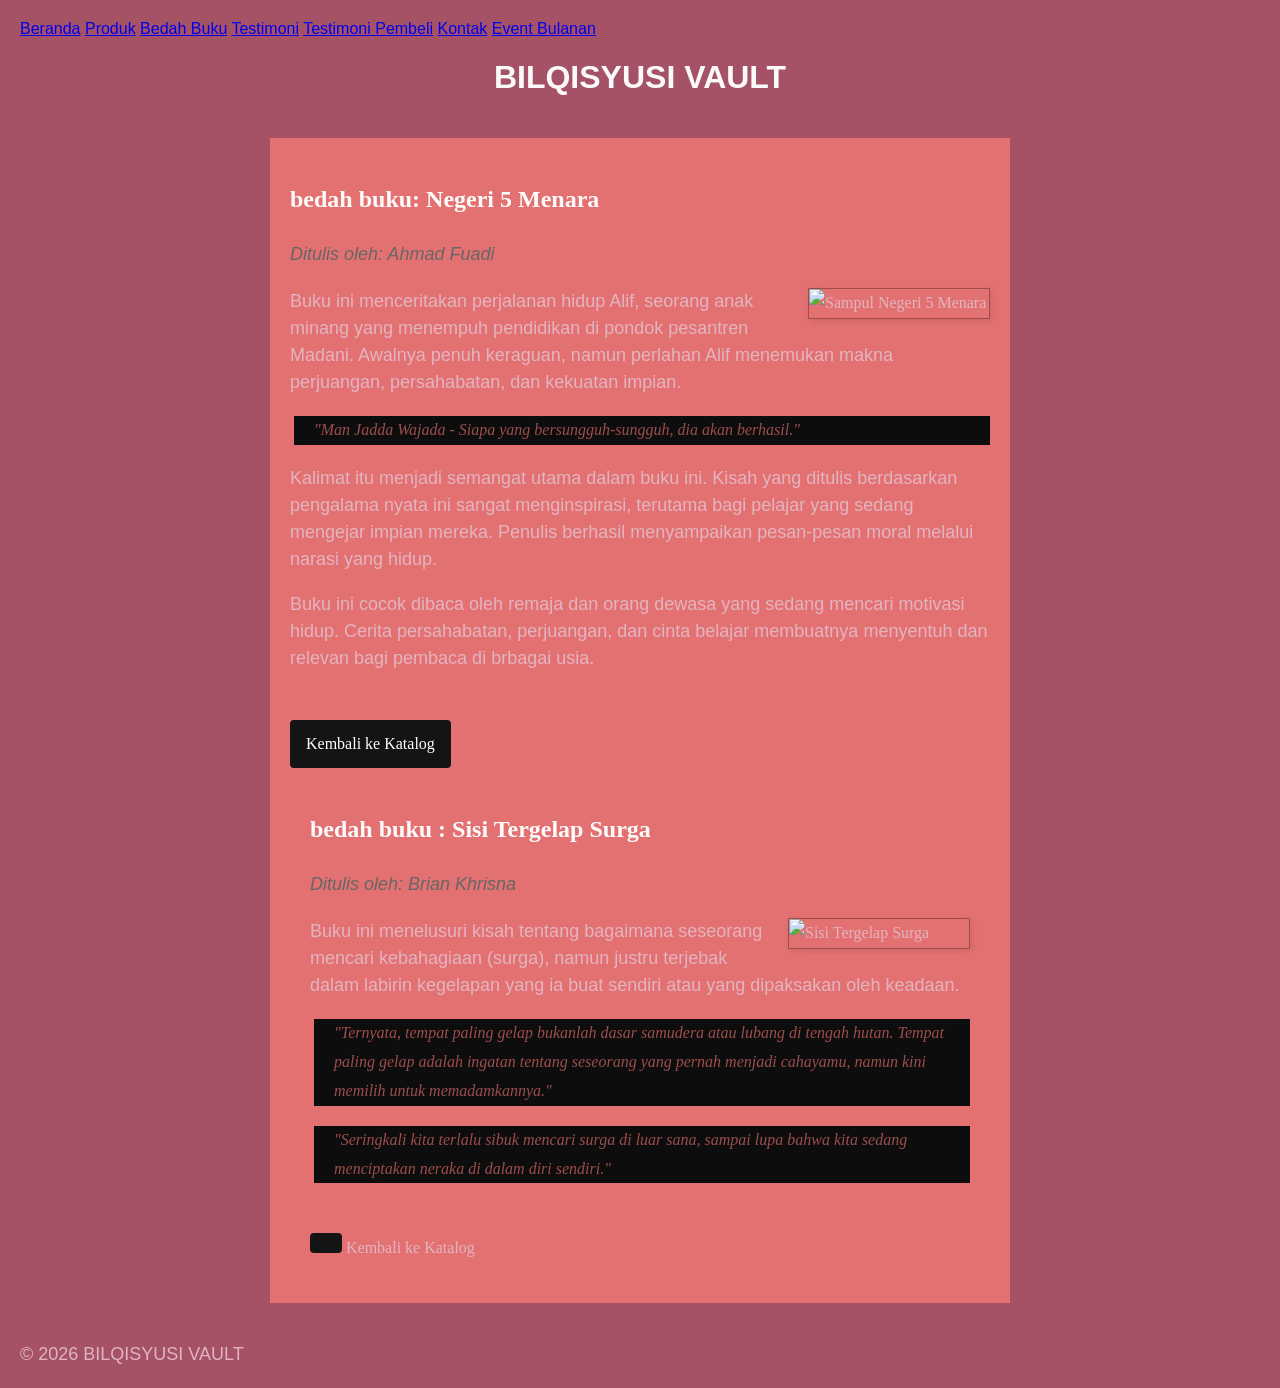
==== bedah-buku.html @ ebe564a4 "Add files via upload" ====
<!DOCTYPE html>
<html lang="id">
<head>
<meta charset="UTF-8">
<meta name="viewport" content="width=device-width, initial-scale=1.0">
<title>Profil Usaha Buku</title>
<link rel="stylesheet" href="style.css" />
</head>
<body>
    <nav>
        <a href="index.html">Beranda</a>
        <a href="produk.html">Produk</a>
        <a href="bedah-buku.html">Bedah Buku</a>
        <a href="testimoni.html">Testimoni</a>
        <a href="tampil-testimoni.html">Testimoni Pembeli</a>
        <a href="kontak.html">Kontak</a>
        <a href="event.html">Event Bulanan</a>
    </nav>
<h1> BILQISYUSI VAULT</h1>
<section class="daftar-produk">
<main class="artikel">
    <h2> bedah buku: Negeri 5 Menara</h2>
    <p class="penulis">Ditulis oleh: Ahmad Fuadi</p>

    <img src="images/negeri5menara.jpg" alt="Sampul Negeri 5 Menara" class="sampul">

    <p>
        Buku ini menceritakan perjalanan hidup Alif, seorang anak minang yang menempuh pendidikan di pondok pesantren Madani.
        Awalnya penuh keraguan, namun perlahan Alif menemukan makna perjuangan, persahabatan, dan kekuatan impian.
    </p>

    <blockquote> 
        "Man Jadda Wajada - Siapa yang bersungguh-sungguh, dia akan berhasil."
    </blockquote>

    <p>
        Kalimat itu menjadi semangat utama dalam buku ini. Kisah yang ditulis berdasarkan pengalama nyata ini sangat menginspirasi, terutama bagi pelajar yang sedang mengejar impian mereka. Penulis berhasil menyampaikan pesan-pesan moral melalui narasi yang hidup.
    </p>

    <p>
        Buku ini cocok dibaca oleh remaja dan orang dewasa yang sedang mencari motivasi hidup. Cerita persahabatan, perjuangan, dan cinta belajar membuatnya menyentuh dan relevan bagi pembaca di brbagai usia. 
    </p>

    <a href="produk.html" class="btn-kembali"> Kembali ke Katalog</a>
    
<main class="artikel">
    <h2> bedah buku : Sisi Tergelap Surga</h2>
    <p class="penulis">Ditulis oleh: Brian Khrisna</p>

    <img src="images/Sisi tergelap surga.jpeg" alt="Sisi Tergelap Surga" class="sampul">

    <p>
        Buku ini menelusuri kisah tentang bagaimana seseorang mencari kebahagiaan (surga), namun justru terjebak dalam labirin kegelapan yang ia buat sendiri atau yang dipaksakan oleh keadaan.

    </p>

    <blockquote>
        "Ternyata, tempat paling gelap bukanlah dasar samudera atau lubang di tengah hutan. Tempat paling gelap adalah ingatan tentang seseorang yang pernah menjadi cahayamu, namun kini memilih untuk memadamkannya."
    </blockquote>

    <blockquote>
        "Seringkali kita terlalu sibuk mencari surga di luar sana, sampai lupa bahwa kita sedang menciptakan neraka di dalam diri sendiri."
    </blockquote>

    <a href="produk.html" class="btn-kembali"></a> Kembali ke Katalog</a>
</main>
</main>
</section>
<footer>
    <p>&copy; 2026 BILQISYUSI VAULT</p>
</footer>
    </body>
    </html>
---- style.css ----
body {
    background-color: #a55166;
    font-family: Arial, sans-serif;
    color: #e2b4c1;
    margin: 20px;
}
h1 {
    color: #fafafa;
    text-align: center;
}
h2 {
    color: #fcfbfb;
    text-align: left;
}
p {
    font-size: 18px;
    font-family: 'segoe UI', Tahoma, Geneva, Verdana, sans-serif;
    text-align: left;
    line-height: 1.5;
}
ul {
    font-size: 18px;
    font-family: 'segoe UI', Tahoma, Geneva, Verdana, sans-serif;
    text-align: left;
    line-height: 1.5;
}
.daftar-produk {
    display: grid;
    grid-template-columns: repeat(auto-fit,minmax(250px, 1fr));
    gap: 20px;
    padding: 20px;
}
.produk {
    background-color:#d38c9d;
    border: 1px solid #d48c9d;
    padding: 15px;
    border-radius: 10px;
    text-align: center;
    box-shadow: 0 2px 6px rgba(0, 0, 0, 0.1);
}
.produk img {
    width: 150px;
    height: auto;
    border-radius: 5px;
    margin-bottom: 10px;
}
.produk h2 {
    font-size: 20px;
    color: #f7dae7;
}
.produk h3 {
    font-size: 20px;
    color:#f7dae7;
}
.harga {
    font-weight: bold;
    color: #f7dae7;
}
.deskripsi {
    font-size: 14px;
    color:#f7dae7;
}
.artikel {
    max-width: 700px;
    margin: auto;
    padding: 20px;
    background-color: #e47171;
    font-family: 'Georgia', serif;

    line-height: 1.8;
}
.artikel .penulis {
    font-style: italic;
    color: #666;
    margin-bottom: 20px;
}
.artikel .sampul {
    width: 180px;
    float: right;
    margin: 0 0 20px 20px;
    border: 1px solid #9c4d4d;
    box-shadow: 2px 2px 6px rgba(0,0,0,0.1);
}
.artikel blockquote {
    font-style: italic;
    padding-left: 20px;
    margin: 20px 0;
    border-left: 4px solid #e47171; 
    color: #9c4d4d;
    background-color: #0e0d0d;
}
.btn-kembali {
    display: inline-block;
    margin-top: 30px;
    padding: 10px 16px;
    background-color: #141414;
    color: white;
    text-decoration: none;
    border-radius: 4px;
}

.btn-kembali:hover {
      background-color: aquamarine;
    }

.formulir {
    max-width: 600px;
    margin: auto;
    padding: 20px;
    background-color: #9c4d4d;
    border-radius: 10px;
    box-shadow: 0 0 10px rgba(0, 0, 0, 0.1);
    }
form label {
    display: block;
    margin-top: 10px;
    font-weight: bold;
    }
form input,
form select,
form textarea {
    width: 100%;
    padding: 8px;
    margin-top: 5px;
    margin-bottom: 15px;
    border-radius: 5px;
    border: 1px solid #ccc;
    }         
form button {
    background-color: #d38c9d;
    color: white;
    padding: 10px 15px;
    border: none;
    border-radius: 5px;
    cursor: pointer;
    }
form button:hover {
    background-color: #d38c9d;
    }
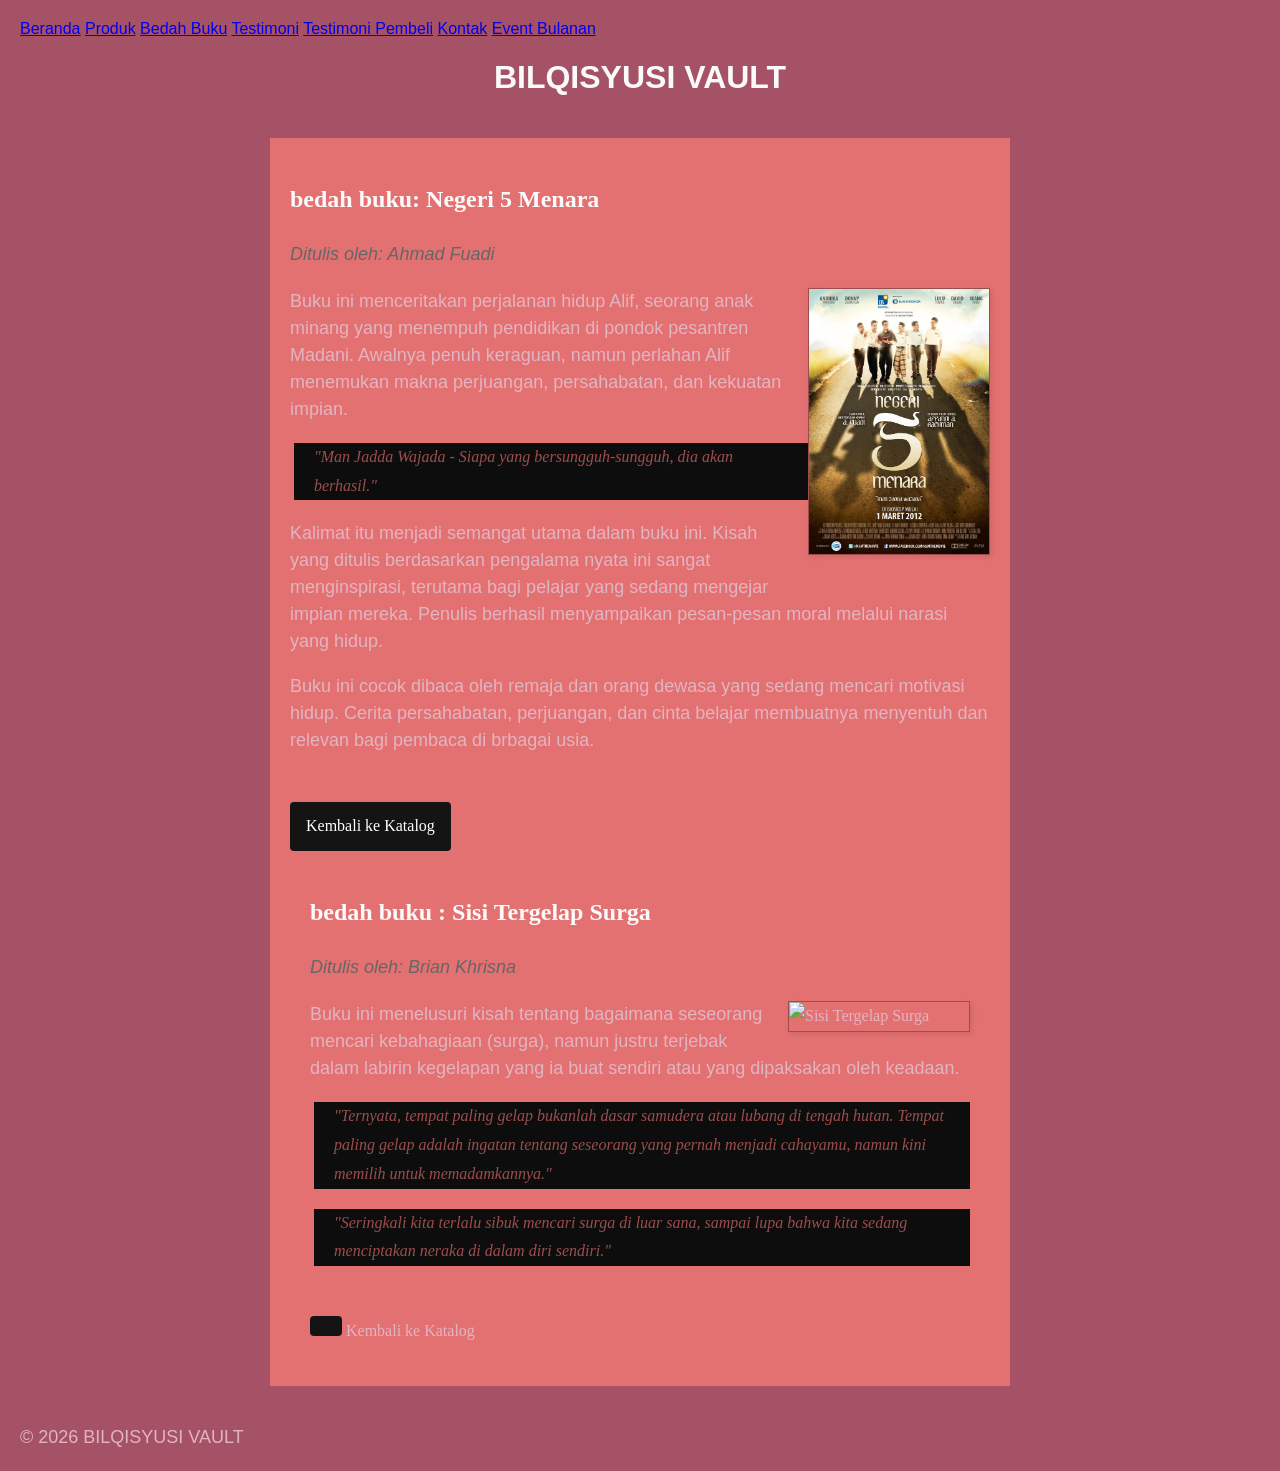
==== commit 75e734da: "Fix HTML formatting and structure in bedah-buku.html" ====
--- a/bedah-buku.html
+++ b/bedah-buku.html
@@ -22,7 +22,7 @@
     <h2> bedah buku: Negeri 5 Menara</h2>
     <p class="penulis">Ditulis oleh: Ahmad Fuadi</p>
 
-    <img src="images/negeri5menara.jpg" alt="Sampul Negeri 5 Menara" class="sampul">
+    <img src="negeri5menara.jpg" alt="Sampul Negeri 5 Menara" class="sampul">
 
     <p>
         Buku ini menceritakan perjalanan hidup Alif, seorang anak minang yang menempuh pendidikan di pondok pesantren Madani.
@@ -70,4 +70,5 @@
     <p>&copy; 2026 BILQISYUSI VAULT</p>
 </footer>
     </body>
-    </html>+
+    </html>
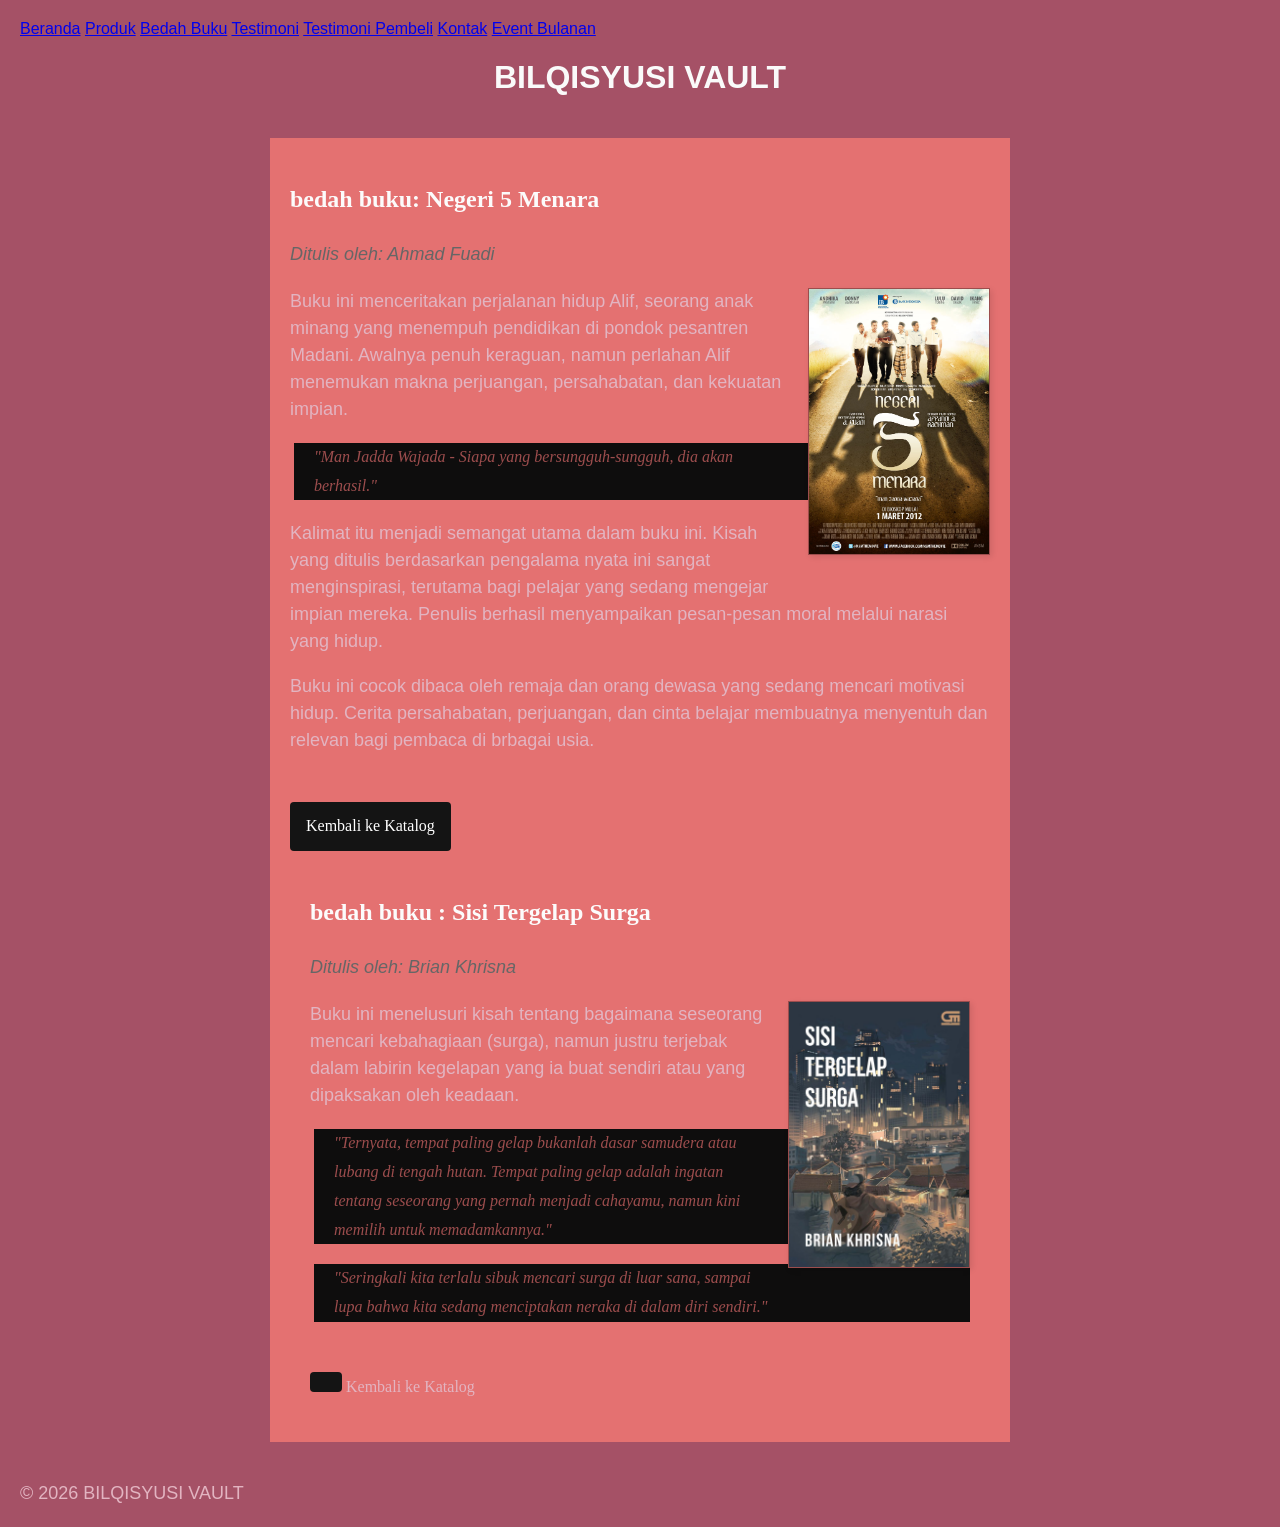
==== commit d373c850: "Fix HTML formatting and structure" ====
--- a/bedah-buku.html
+++ b/bedah-buku.html
@@ -47,7 +47,7 @@
     <h2> bedah buku : Sisi Tergelap Surga</h2>
     <p class="penulis">Ditulis oleh: Brian Khrisna</p>
 
-    <img src="images/Sisi tergelap surga.jpeg" alt="Sisi Tergelap Surga" class="sampul">
+    <img src="Sisi tergelap surga.jpeg" alt="Sisi Tergelap Surga" class="sampul">
 
     <p>
         Buku ini menelusuri kisah tentang bagaimana seseorang mencari kebahagiaan (surga), namun justru terjebak dalam labirin kegelapan yang ia buat sendiri atau yang dipaksakan oleh keadaan.
@@ -72,3 +72,4 @@
     </body>
 
     </html>
+
